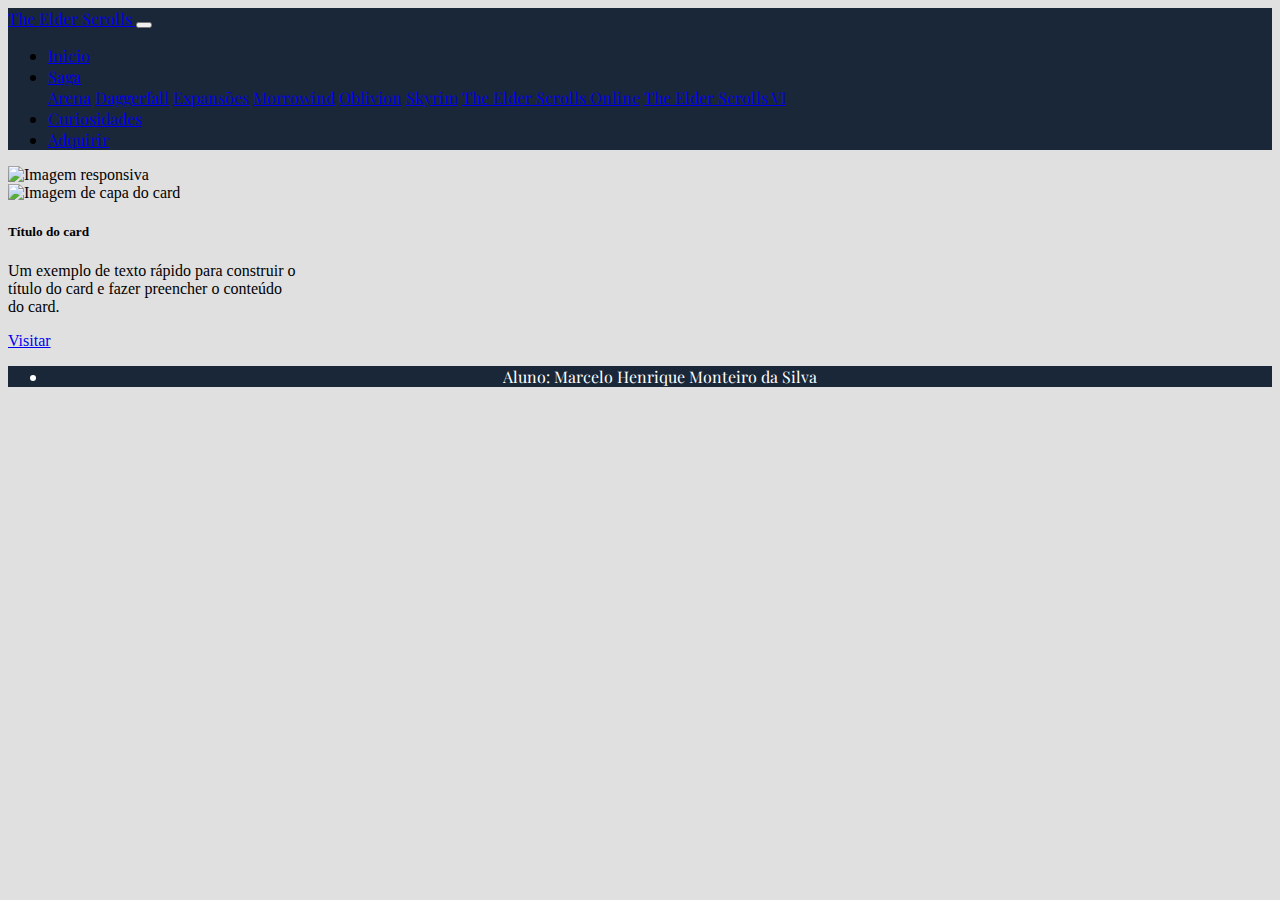
==== adquirir.html @ 3d8f8305 "update" ====
<!DOCTYPE html>
<html lang="pt-br">
  <head>
    <!-- Meta tags Obrigatórias -->
    <meta charset="utf-8">
    <meta name="viewport" content="width=device-width, initial-scale=1, shrink-to-fit=no">

    <!-- Bootstrap CSS -->
    <link rel="stylesheet" href="https://stackpath.bootstrapcdn.com/bootstrap/4.1.3/css/bootstrap.min.css" integrity="sha384-MCw98/SFnGE8fJT3GXwEOngsV7Zt27NXFoaoApmYm81iuXoPkFOJwJ8ERdknLPMO" crossorigin="anonymous">

    <!--CSS-->
    <link rel="stylesheet" href="/css/style.css">

    <link rel="shortcut icon" href="https://raw.githubusercontent.com/Marcel0Henrique/skyrim/80154f7670a8bbc7c695d156cf3b3bd871fbd7a4/img/skyrim_icon.svg" type="image/x-icon">
    <title>Skyrim - Adquirir</title>
  </head>
  <body>

      

       

        
        <!-- Menu de navegação-->
        <nav class="navbar navbar-expand-lg navbar-dark bg-dark menu fixed-top">
          <a class="navbar-brand menu-font" href="index.html">
            The Elder Scrolls
          </a>
          <button class="navbar-toggler" type="button" data-toggle="collapse" data-target="#navbarNav" aria-controls="navbarNav" aria-expanded="false" aria-label="Alterna navegação">
            <span class="navbar-toggler-icon"></span>
          </button>
          <div class="collapse navbar-collapse" id="navbarNav">
            <ul class="navbar-nav">
              <li class="nav-item ">
                <a class="nav-link " href="index.html">Inicio</a>
              </li>
              <li class="nav-item dropdown">
                <a class="nav-link dropdown-toggle " href="#" id="navbarDropdown" role="button" data-toggle="dropdown" aria-haspopup="true" aria-expanded="false">
                  Saga
                </a>
                <div class="dropdown-menu dropme" aria-labelledby="navbarDropdown">
                  <a class="dropdown-item" href="saga.html#arena">Arena</a>
                  <a class="dropdown-item" href="saga.html#daggerfall">Daggerfall</a>
                  <a class="dropdown-item" href="saga.html#expancoes">Expansões</a>
                  <a class="dropdown-item" href="saga.html#morrowind">Morrowind</a>
                  <a class="dropdown-item" href="saga.html#oblivion">Oblivion</a>
                  <a class="dropdown-item" href="saga.html#skyrim">Skyrim</a>
                  <a class="dropdown-item" href="saga.html#online">The Elder Scrolls Online</a>
                  <a class="dropdown-item" href="saga.html#VI">The Elder Scrolls VI</a>
                </div>
              </li>
              <li class="nav-item ">
                <a class="nav-link " href="curiosidades.html">Curiosidades</a>
              </li>
              <li class="nav-item">
                <a class="nav-link active" href="adquirir.html">Adquirir</a>
              </li>
            </ul>
         </div>
        </nav>


        <img src="https://raw.githubusercontent.com/Marcel0Henrique/skyrim/master/img/bg_navbar.png" class="img-fluid" alt="Imagem responsiva">

        
    
      
    






      <!--Conteudo-->
      <!--Conteudo-->
      <div class="container">
        <div class="row mt-5 mb-5">
          <div class="col-sm">

            <div class="card" style="width: 18rem;">
                <img class="card-img-top" src=".../100px180/" alt="Imagem de capa do card">
                <div class="card-body">
                  <h5 class="card-title">Título do card</h5>
                  <p class="card-text">Um exemplo de texto rápido para construir o título do card e fazer preencher o conteúdo do card.</p>
                  <a href="#" class="btn btn-primary">Visitar</a>
                </div>
            </div>

          </div>
        </div>
      </div>


      












      <!--rodape-->
      <nav class="navbar navbar-expand-lg navbar-dark bg-dark rodape">
        <div class="collapse navbar-collapse" id="navbarNav">
          <ul class="navbar-nav mx-auto">
            <li class="nav-item">
              <span>
                Aluno: Marcelo Henrique Monteiro da Silva
              </span> 
            </li>
          </ul>
       </div>
      </nav>


    <!-- JavaScript (Opcional) -->
    <!-- jQuery primeiro, depois Popper.js, depois Bootstrap JS -->
    <script src="https://code.jquery.com/jquery-3.3.1.slim.min.js" integrity="sha384-q8i/X+965DzO0rT7abK41JStQIAqVgRVzpbzo5smXKp4YfRvH+8abtTE1Pi6jizo" crossorigin="anonymous"></script>
    <script src="https://cdnjs.cloudflare.com/ajax/libs/popper.js/1.14.3/umd/popper.min.js" integrity="sha384-ZMP7rVo3mIykV+2+9J3UJ46jBk0WLaUAdn689aCwoqbBJiSnjAK/l8WvCWPIPm49" crossorigin="anonymous"></script>
    <script src="https://stackpath.bootstrapcdn.com/bootstrap/4.1.3/js/bootstrap.min.js" integrity="sha384-ChfqqxuZUCnJSK3+MXmPNIyE6ZbWh2IMqE241rYiqJxyMiZ6OW/JmZQ5stwEULTy" crossorigin="anonymous"></script>
  </body>
</html>
---- css/style.css ----
@import url('https://fonts.googleapis.com/css2?family=Playfair+Display:ital@0;1&display=swap');

body{
    background-color: #e0e0e0  ;
    color: rgb(0, 0, 0);
}


.menu{
    background-color: #1a2738 !important;
    font-family: 'Playfair Display', serif;
}

.menu-font a{
font-size: 2vh !important;
}


.titulo{
    font-family: 'Playfair Display', serif;
    font-weight: bold;
    text-align: center !important;
    
}
.texto{
    text-indent: 2rem;
    font-family:'Playfair Display', serif ;
    text-align: justify;
    font-size: 18px;
}


.lista{
    background-color: #1a2738;
    color: white;
}

.card-bg{
    background-color: #1a2738;
    color: white;
}

.rodape{
    background-color: #1a2738 !important;
    font-family: 'Playfair Display', serif;
    color: white;
    text-align: center;
}
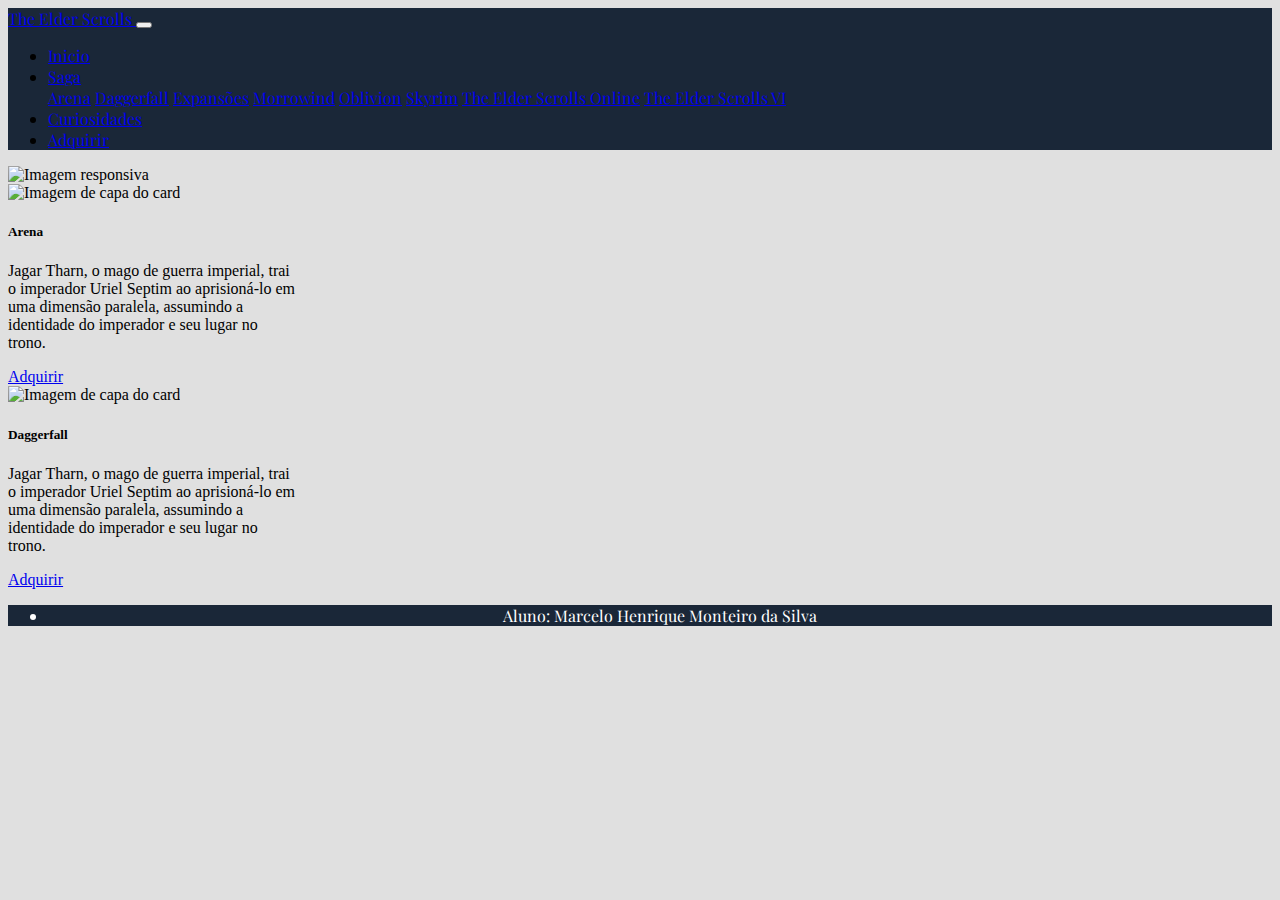
==== commit c79c6a2f: "update" ====
--- a/adquirir.html
+++ b/adquirir.html
@@ -78,12 +78,21 @@
         <div class="row mt-5 mb-5">
           <div class="col-sm">
 
-            <div class="card" style="width: 18rem;">
-                <img class="card-img-top" src=".../100px180/" alt="Imagem de capa do card">
+            <div class="card text-center" style="width: 18rem;">
+                <img class="card-img-top" src="https://raw.githubusercontent.com/Marcel0Henrique/skyrim/master/img/card-arena.jpg" alt="Imagem de capa do card">
                 <div class="card-body">
-                  <h5 class="card-title">Título do card</h5>
-                  <p class="card-text">Um exemplo de texto rápido para construir o título do card e fazer preencher o conteúdo do card.</p>
-                  <a href="#" class="btn btn-primary">Visitar</a>
+                  <h5 class="card-title">Arena</h5>
+                  <p class="card-text">Jagar Tharn, o mago de guerra imperial, trai o imperador Uriel Septim ao aprisioná-lo em uma dimensão paralela, assumindo a identidade do imperador e seu lugar no trono.</p>
+                  <a href="https://elderscrolls.bethesda.net/pt/arena" target="_blank" class="btn btn-primary">Adquirir</a>
+                </div>
+            </div>
+
+            <div class="card text-center" style="width: 18rem;">
+                <img class="card-img-top" src="https://raw.githubusercontent.com/Marcel0Henrique/skyrim/master/img/card-daggerfall.jpg" alt="Imagem de capa do card">
+                <div class="card-body">
+                  <h5 class="card-title">Daggerfall</h5>
+                  <p class="card-text">Jagar Tharn, o mago de guerra imperial, trai o imperador Uriel Septim ao aprisioná-lo em uma dimensão paralela, assumindo a identidade do imperador e seu lugar no trono.</p>
+                  <a href="https://elderscrolls.bethesda.net/pt/arena" target="_blank" class="btn btn-primary">Adquirir</a>
                 </div>
             </div>
 
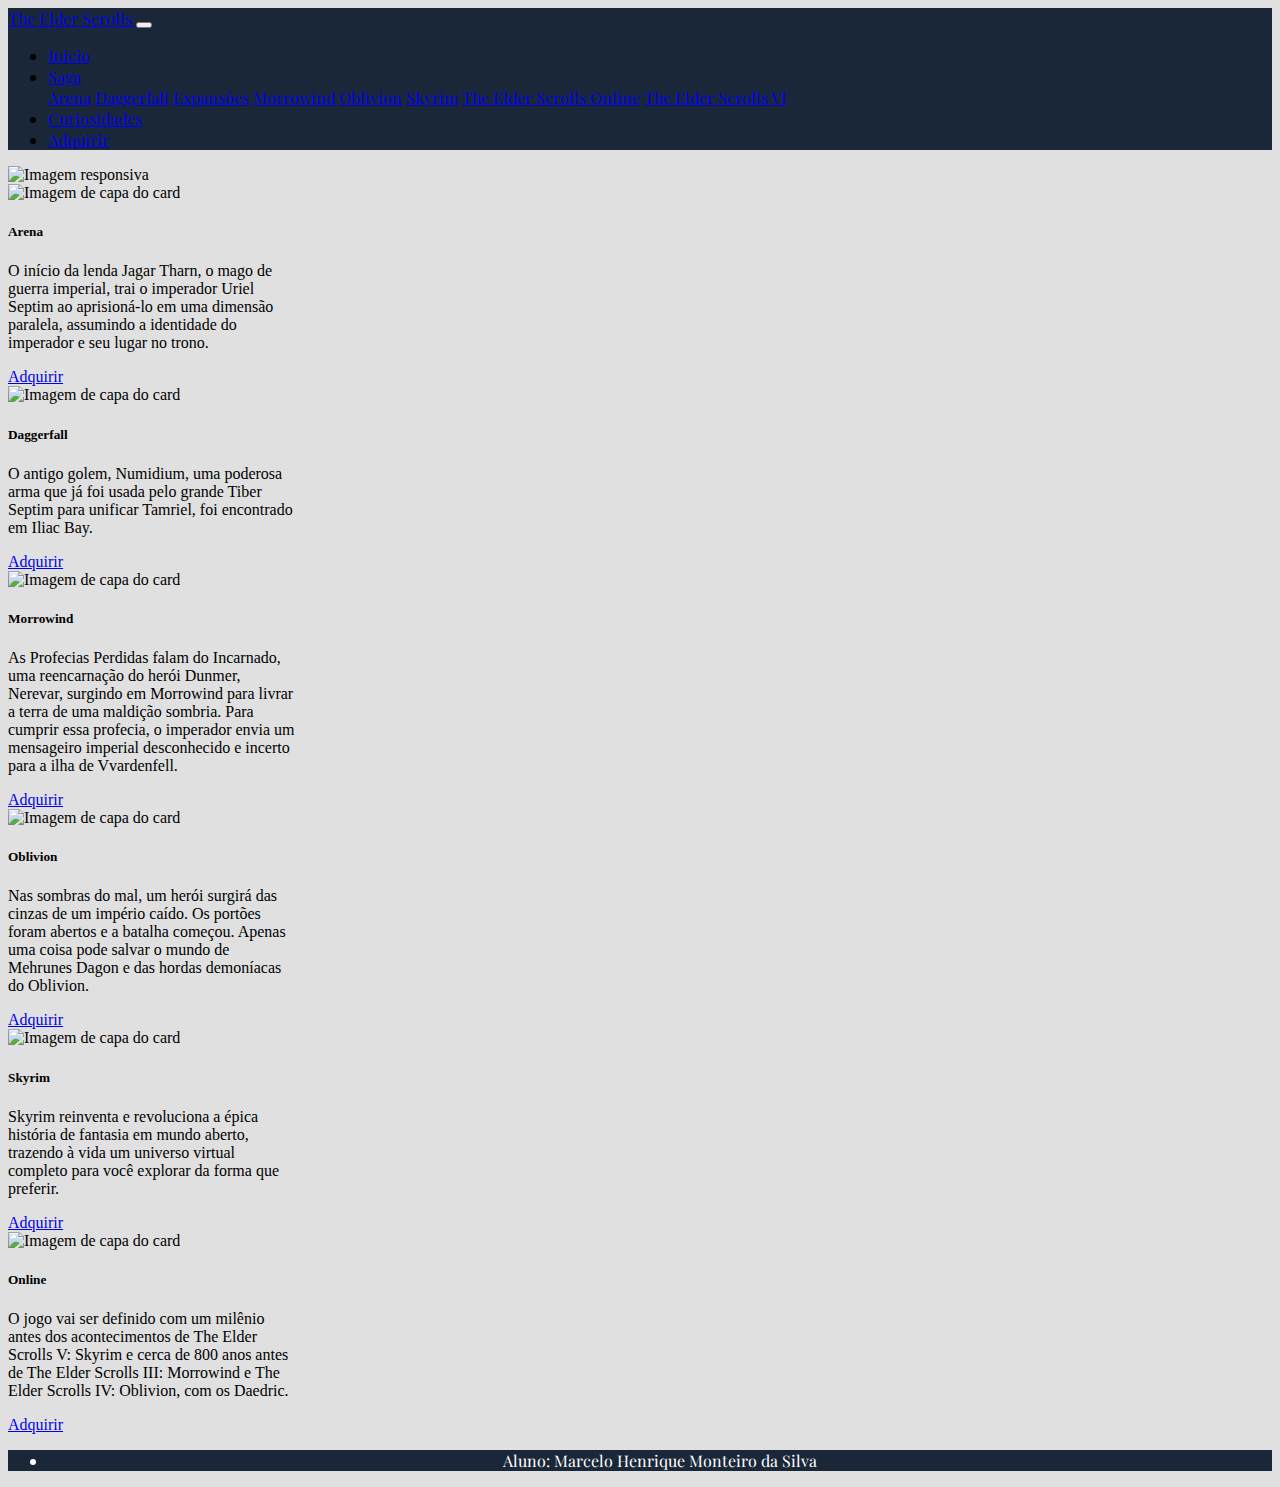
==== commit 199b1855: "update" ====
--- a/adquirir.html
+++ b/adquirir.html
@@ -76,27 +76,76 @@
       <!--Conteudo-->
       <div class="container">
         <div class="row mt-5 mb-5">
-          <div class="col-sm">
 
+           <div class="col-sm mb-3">
             <div class="card text-center" style="width: 18rem;">
                 <img class="card-img-top" src="https://raw.githubusercontent.com/Marcel0Henrique/skyrim/master/img/card-arena.jpg" alt="Imagem de capa do card">
                 <div class="card-body">
                   <h5 class="card-title">Arena</h5>
-                  <p class="card-text">Jagar Tharn, o mago de guerra imperial, trai o imperador Uriel Septim ao aprisioná-lo em uma dimensão paralela, assumindo a identidade do imperador e seu lugar no trono.</p>
+                  <p class="card-text">O início da lenda
+
+                    Jagar Tharn, o mago de guerra imperial, trai o imperador Uriel Septim ao aprisioná-lo em uma dimensão paralela, assumindo a identidade do imperador e seu lugar no trono.  </p>
                   <a href="https://elderscrolls.bethesda.net/pt/arena" target="_blank" class="btn btn-primary">Adquirir</a>
                 </div>
             </div>
+          </div>
 
+
+          <div class="col-sm mb-3">
             <div class="card text-center" style="width: 18rem;">
                 <img class="card-img-top" src="https://raw.githubusercontent.com/Marcel0Henrique/skyrim/master/img/card-daggerfall.jpg" alt="Imagem de capa do card">
                 <div class="card-body">
                   <h5 class="card-title">Daggerfall</h5>
-                  <p class="card-text">Jagar Tharn, o mago de guerra imperial, trai o imperador Uriel Septim ao aprisioná-lo em uma dimensão paralela, assumindo a identidade do imperador e seu lugar no trono.</p>
-                  <a href="https://elderscrolls.bethesda.net/pt/arena" target="_blank" class="btn btn-primary">Adquirir</a>
+                  <p class="card-text">O antigo golem, Numidium, uma poderosa arma que já foi usada pelo grande Tiber Septim para unificar Tamriel, foi encontrado em Iliac Bay. </p>
+                  <a href="https://elderscrolls.bethesda.net/pt/daggerfall" target="_blank" class="btn btn-primary">Adquirir</a>
                 </div>
             </div>
+          </div>
 
+          <div class="col-sm mb-3">
+            <div class="card text-center" style="width: 18rem;">
+                <img class="card-img-top" src="https://raw.githubusercontent.com/Marcel0Henrique/skyrim/master/img/card-morrowind.jpg" alt="Imagem de capa do card">
+                <div class="card-body">
+                  <h5 class="card-title">Morrowind</h5>
+                  <p class="card-text">As Profecias Perdidas falam do Incarnado, uma reencarnação do herói Dunmer, Nerevar, surgindo em Morrowind para livrar a terra de uma maldição sombria. Para cumprir essa profecia, o imperador envia um mensageiro imperial desconhecido e incerto para a ilha de Vvardenfell.  </p>
+                  <a href="https://store.steampowered.com/app/22320/The_Elder_Scrolls_III_Morrowind_Game_of_the_Year_Edition/" target="_blank" class="btn btn-primary">Adquirir</a>
+                </div>
+            </div>
           </div>
+
+          <div class="col-sm mb-3">
+            <div class="card text-center" style="width: 18rem;">
+                <img class="card-img-top" src="https://raw.githubusercontent.com/Marcel0Henrique/skyrim/master/img/card-oblivion.jpg" alt="Imagem de capa do card">
+                <div class="card-body">
+                  <h5 class="card-title">Oblivion</h5>
+                  <p class="card-text">Nas sombras do mal, um herói surgirá das cinzas de um império caído. Os portões foram abertos e a batalha começou. Apenas uma coisa pode salvar o mundo de Mehrunes Dagon e das hordas demoníacas do Oblivion.  </p>
+                  <a href="https://store.steampowered.com/app/22330/The_Elder_Scrolls_IV_Oblivion_Game_of_the_Year_Edition/" target="_blank" class="btn btn-primary">Adquirir</a>
+                </div>
+            </div>
+          </div>
+
+          <div class="col-sm mb-3">
+            <div class="card text-center" style="width: 18rem;">
+                <img class="card-img-top" src="https://raw.githubusercontent.com/Marcel0Henrique/skyrim/master/img/card-skyrim.jpg" alt="Imagem de capa do card">
+                <div class="card-body">
+                  <h5 class="card-title">Skyrim</h5>
+                  <p class="card-text">Skyrim reinventa e revoluciona a épica história de fantasia em mundo aberto, trazendo à vida um universo virtual completo para você explorar da forma que preferir.  </p>
+                  <a href="https://store.steampowered.com/app/489830/The_Elder_Scrolls_V_Skyrim_Special_Edition/" target="_blank" class="btn btn-primary">Adquirir</a>
+                </div>
+            </div>
+          </div>
+
+          <div class="col-sm mb-3">
+            <div class="card text-center" style="width: 18rem;">
+                <img class="card-img-top" src="https://raw.githubusercontent.com/Marcel0Henrique/skyrim/master/img/card-online.jpg" alt="Imagem de capa do card">
+                <div class="card-body">
+                  <h5 class="card-title">Online</h5>
+                  <p class="card-text">O jogo vai ser definido com um milênio antes dos acontecimentos de The Elder Scrolls V: Skyrim e cerca de 800 anos antes de The Elder Scrolls III: Morrowind e The Elder Scrolls IV: Oblivion, com os Daedric. </p>
+                  <a href="https://store.steampowered.com/app/306130/The_Elder_Scrolls_Online/" target="_blank" class="btn btn-primary">Adquirir</a>
+                </div>
+            </div>
+          </div>
+
         </div>
       </div>
 
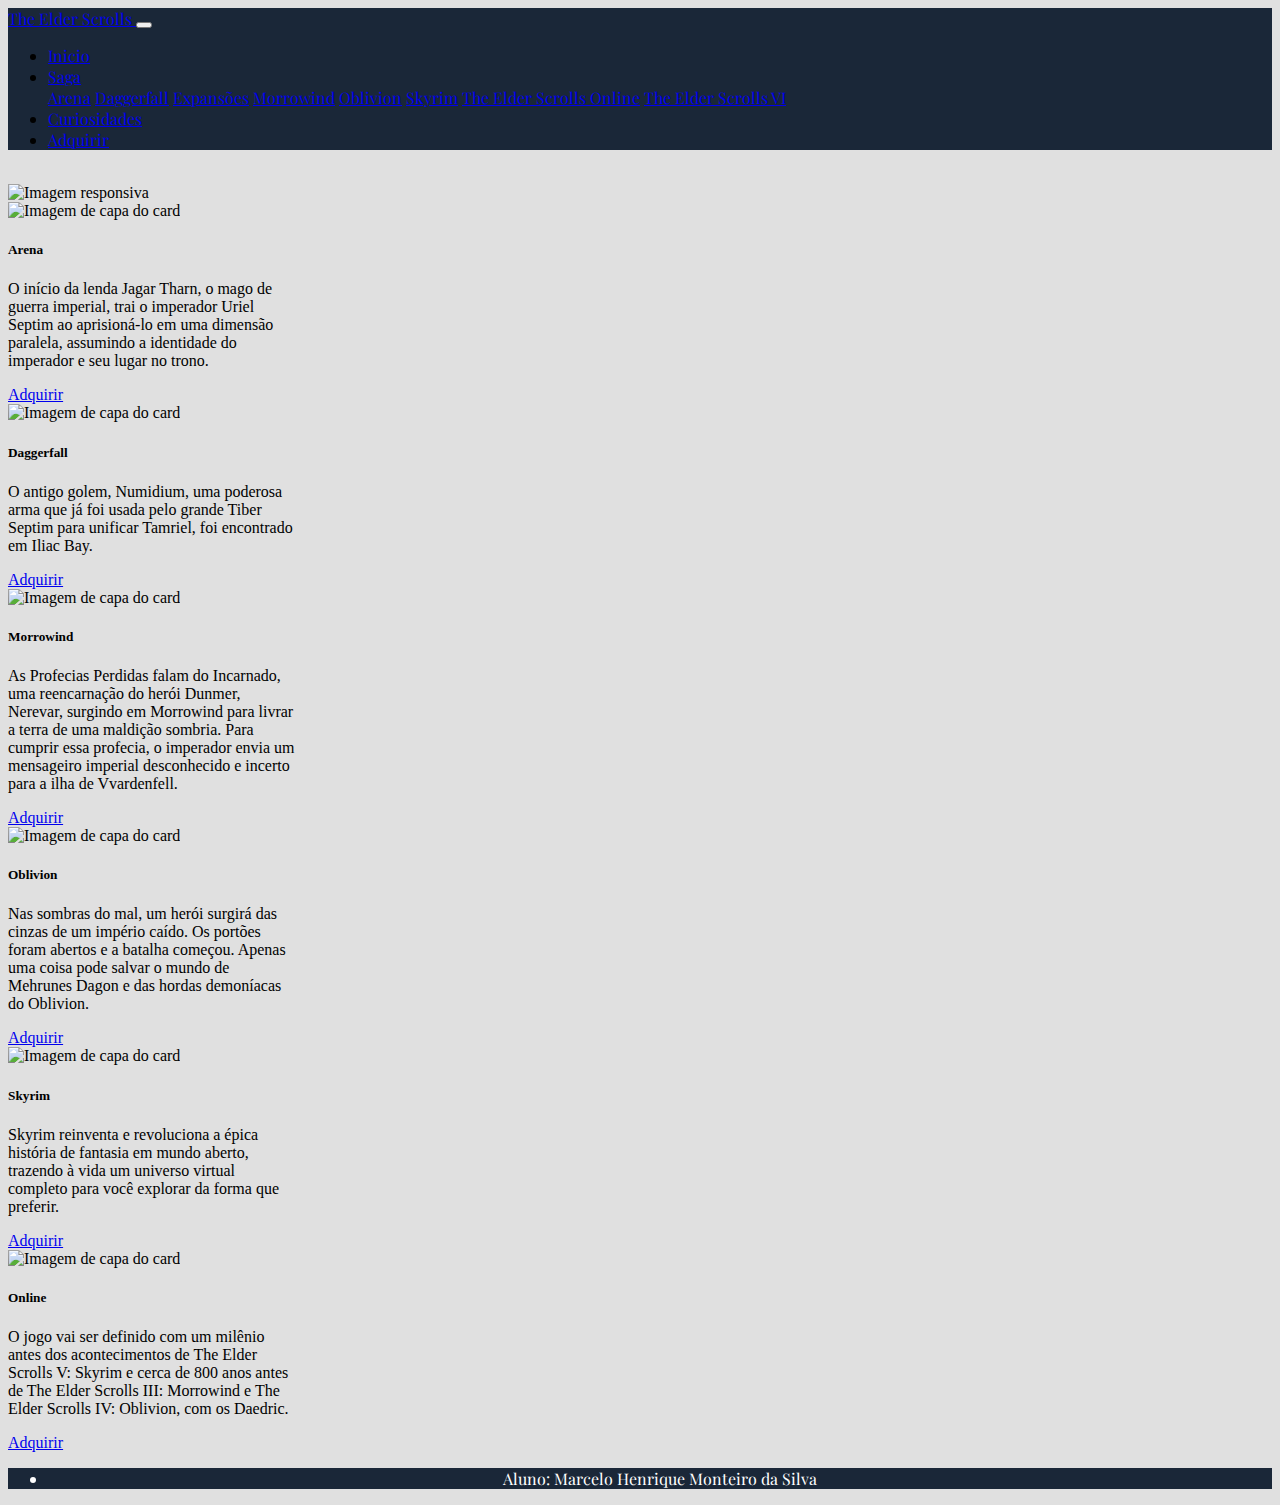
==== commit b3bf59be: "Update" ====
--- a/adquirir.html
+++ b/adquirir.html
@@ -8,19 +8,70 @@
     <!-- Bootstrap CSS -->
     <link rel="stylesheet" href="https://stackpath.bootstrapcdn.com/bootstrap/4.1.3/css/bootstrap.min.css" integrity="sha384-MCw98/SFnGE8fJT3GXwEOngsV7Zt27NXFoaoApmYm81iuXoPkFOJwJ8ERdknLPMO" crossorigin="anonymous">
 
-    <!--CSS-->
-    <link rel="stylesheet" href="/css/style.css">
-
     <link rel="shortcut icon" href="https://raw.githubusercontent.com/Marcel0Henrique/skyrim/80154f7670a8bbc7c695d156cf3b3bd871fbd7a4/img/skyrim_icon.svg" type="image/x-icon">
     <title>Skyrim - Adquirir</title>
+
+    <!--CSS-->
+    <style>
+      
+      @import url('https://fonts.googleapis.com/css2?family=Playfair+Display:ital@0;1&display=swap');
+
+      body{
+          background-color: #e0e0e0  ;
+          color: rgb(0, 0, 0);
+      }
+
+
+      .menu{
+          background-color: #1a2738 !important;
+          font-family: 'Playfair Display', serif !important;
+      }
+
+      .menu-font a{
+      font-size: 2vh !important;
+      }
+
+
+      .titulo{
+          font-family: 'Playfair Display', serif;
+          font-weight: bold;
+          text-align: center !important;
+          
+      }
+      .texto{
+          text-indent: 2rem;
+          font-family:'Playfair Display', serif ;
+          text-align: justify;
+          font-size: 18px;
+      }
+
+
+      .lista{
+          background-color: #1a2738;
+          color: white;
+      }
+
+      .card-bg{
+          background-color: #1a2738;
+          color: white;
+      }
+
+      .rodape{
+          background-color: #1a2738 !important;
+          font-family: 'Playfair Display', serif;
+          color: white;
+          text-align: center;
+      }
+
+      .imagem{
+        width: 100%;
+      }
+
+    </style>
+
   </head>
   <body>
-
-      
-
-       
-
-        
+    
         <!-- Menu de navegação-->
         <nav class="navbar navbar-expand-lg navbar-dark bg-dark menu fixed-top">
           <a class="navbar-brand menu-font" href="index.html">
@@ -59,20 +110,12 @@
          </div>
         </nav>
 
-
+        <!--Gambiarra Mode ON-->
+        <br>
         <img src="https://raw.githubusercontent.com/Marcel0Henrique/skyrim/master/img/bg_navbar.png" class="img-fluid" alt="Imagem responsiva">
 
         
-    
-      
-    
-
-
-
-
-
-
-      <!--Conteudo-->
+
       <!--Conteudo-->
       <div class="container">
         <div class="row mt-5 mb-5">
@@ -83,9 +126,8 @@
                 <div class="card-body">
                   <h5 class="card-title">Arena</h5>
                   <p class="card-text">O início da lenda
-
-                    Jagar Tharn, o mago de guerra imperial, trai o imperador Uriel Septim ao aprisioná-lo em uma dimensão paralela, assumindo a identidade do imperador e seu lugar no trono.  </p>
-                  <a href="https://elderscrolls.bethesda.net/pt/arena" target="_blank" class="btn btn-primary">Adquirir</a>
+                    Jagar Tharn, o mago de guerra imperial, trai o imperador Uriel Septim ao aprisioná-lo em uma dimensão paralela, assumindo a identidade do imperador e seu lugar no trono.  </p>     
+                    <a href="https://elderscrolls.bethesda.net/pt/arena" target="_blank" class="btn btn-primary">Adquirir</a>
                 </div>
             </div>
           </div>
@@ -103,18 +145,19 @@
           </div>
 
           <div class="col-sm mb-3">
-            <div class="card text-center" style="width: 18rem;">
+            <div class="card text-center" style="width: 18rem; ">
                 <img class="card-img-top" src="https://raw.githubusercontent.com/Marcel0Henrique/skyrim/master/img/card-morrowind.jpg" alt="Imagem de capa do card">
                 <div class="card-body">
                   <h5 class="card-title">Morrowind</h5>
                   <p class="card-text">As Profecias Perdidas falam do Incarnado, uma reencarnação do herói Dunmer, Nerevar, surgindo em Morrowind para livrar a terra de uma maldição sombria. Para cumprir essa profecia, o imperador envia um mensageiro imperial desconhecido e incerto para a ilha de Vvardenfell.  </p>
+                  
                   <a href="https://store.steampowered.com/app/22320/The_Elder_Scrolls_III_Morrowind_Game_of_the_Year_Edition/" target="_blank" class="btn btn-primary">Adquirir</a>
                 </div>
             </div>
           </div>
 
           <div class="col-sm mb-3">
-            <div class="card text-center" style="width: 18rem;">
+            <div class="card text-center" style="width: 18rem; ">
                 <img class="card-img-top" src="https://raw.githubusercontent.com/Marcel0Henrique/skyrim/master/img/card-oblivion.jpg" alt="Imagem de capa do card">
                 <div class="card-body">
                   <h5 class="card-title">Oblivion</h5>
@@ -125,7 +168,7 @@
           </div>
 
           <div class="col-sm mb-3">
-            <div class="card text-center" style="width: 18rem;">
+            <div class="card text-center" style="width: 18rem; ">
                 <img class="card-img-top" src="https://raw.githubusercontent.com/Marcel0Henrique/skyrim/master/img/card-skyrim.jpg" alt="Imagem de capa do card">
                 <div class="card-body">
                   <h5 class="card-title">Skyrim</h5>
@@ -136,7 +179,7 @@
           </div>
 
           <div class="col-sm mb-3">
-            <div class="card text-center" style="width: 18rem;">
+            <div class="card text-center" style="width: 18rem; ">
                 <img class="card-img-top" src="https://raw.githubusercontent.com/Marcel0Henrique/skyrim/master/img/card-online.jpg" alt="Imagem de capa do card">
                 <div class="card-body">
                   <h5 class="card-title">Online</h5>
@@ -148,18 +191,6 @@
 
         </div>
       </div>
-
-
-      
-
-
-
-
-
-
-
-
-
 
 
 
